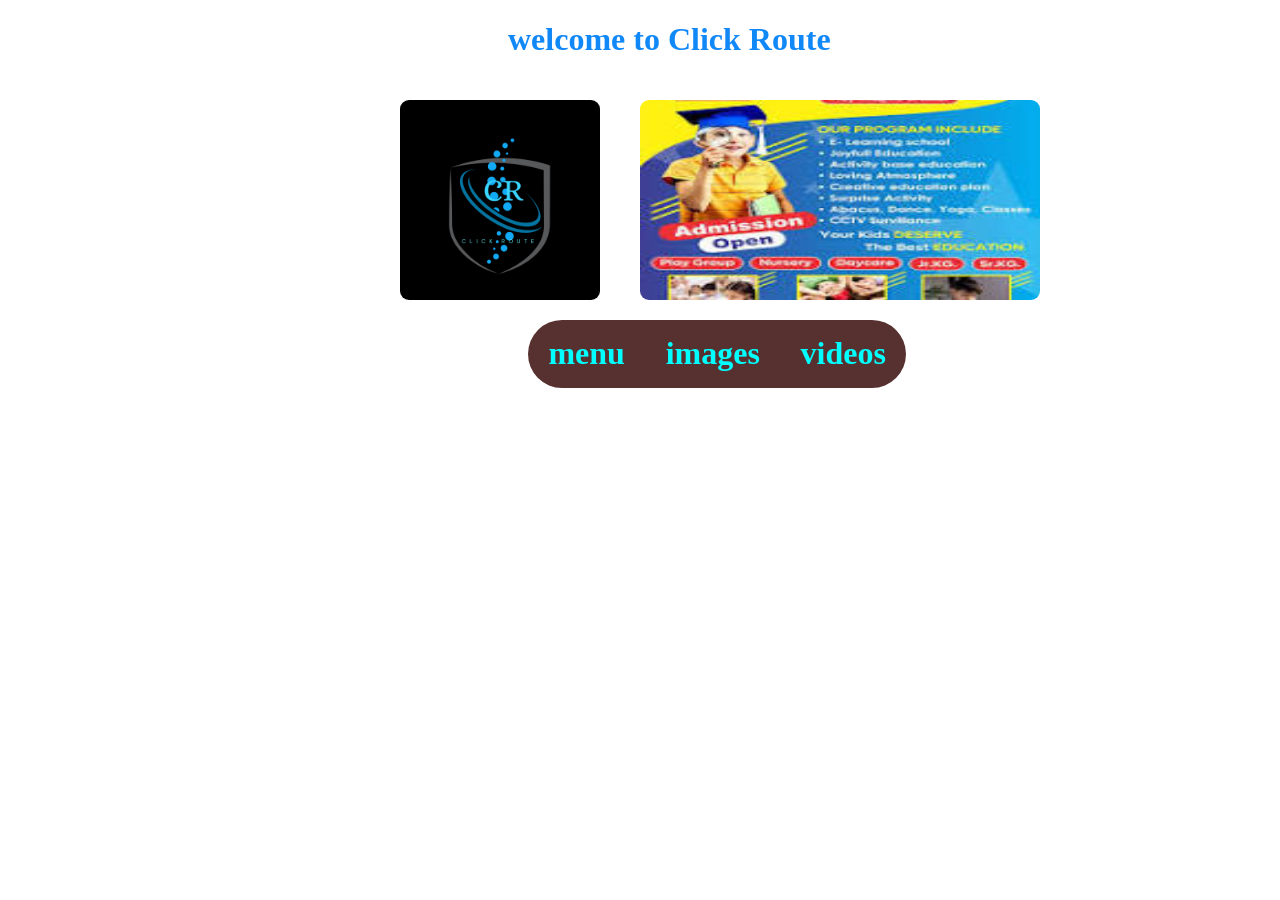
==== index.html @ 2719ec49 "Add files via upload" ====
<!DOCTYPE html>
<html lang="en">
<head>
    <meta charset="UTF-8">
    <meta name="viewport" content="width=device-width, initial-scale=1.0">
    <title>Click Route</title>
<link rel="stylesheet" href="style.css">
<h1>welcome to Click Route<h1>
 <header>   <img src="favicon.ico" alt="icon" class="favicon">
<img src="download 1.jpg" alt="download" class="download">
</header>
</head>
<body>
 <nav class="nav">
    <div class="nav-bar">
        <ul>
            <li><a href="menu.html">menu</a></li>
 <li class="separator"></li>
 <!--separator line here-->
            <li><a href="images.html">images</a></li>
            <li><a href="videos.html">videos</a></li>
        </ul>
    </div>
</nav>
        <button id="login">login</button>
</body>
</html>
---- style.css ----
h1{
    align-items: center;
    justify-content: center;
    color: #1188f8;
margin-left: 500px;
}

.favicon{
    margin: 100px;
position: absolute;
top: 0;
left: 300px ;
    height: 200px;
    width: 500px
    border: solid rgba(rgba(4, 4, 19, 0), alpha);
    border-radius: 1vh;
}
.download{
      margin: 100px;
    position: absolute;
    top: 0;
    left: 540px;
    height: 200px;
    width: 400px;
    border: solid rgba(rgba(4, 4, 19, 0), alpha);
    
    border-radius: 1vh;}
    header{
        padding-left: 20px;
    }
    body{
        
        justify-content: center;
        align-items: center;
        
        
        background-color:( aqua blue);
    }
    .nav-bar{
        
    
        align-items: center;
            justify-content: center;
            background-color: rgb(87, 48, 48);
            border: blue;
    border-radius: 10vh;
    position: absolute;
    top: 0;
    left: 60;
    padding: -5px ;
    width: auto;
        }
        div{
            margin-right: 40px;
        }
    .nav ul{
        list-style:none;
        margin: 0.1px;
        margin-left: 0px;
        padding: 0;
        display: flex;
        align-items: flex-end;
    }
    .nav{
        left: 20px;
    }
    .nav ul li a{
        display: block;
        color: aqua;
        text-decoration: none;
        padding: 15px 20px;
        transition: 0.3s;
        align-items: center;
        justify-content: center;
        margin: 0.4px;

    }
   .nav ul li a:hover{
        background-color: rgb(141, 13, 103);
        border-radius: 11vh;
        
        

        box-sizing: border-box;
        
        transition: 0.4ms;
    }
.nav{
        position: relative;
        top: 240px;
        width: 1000px;
        
        height: 100px;right: 150px;
    

    }
h1{
    text-shadow: #1188f8;
}
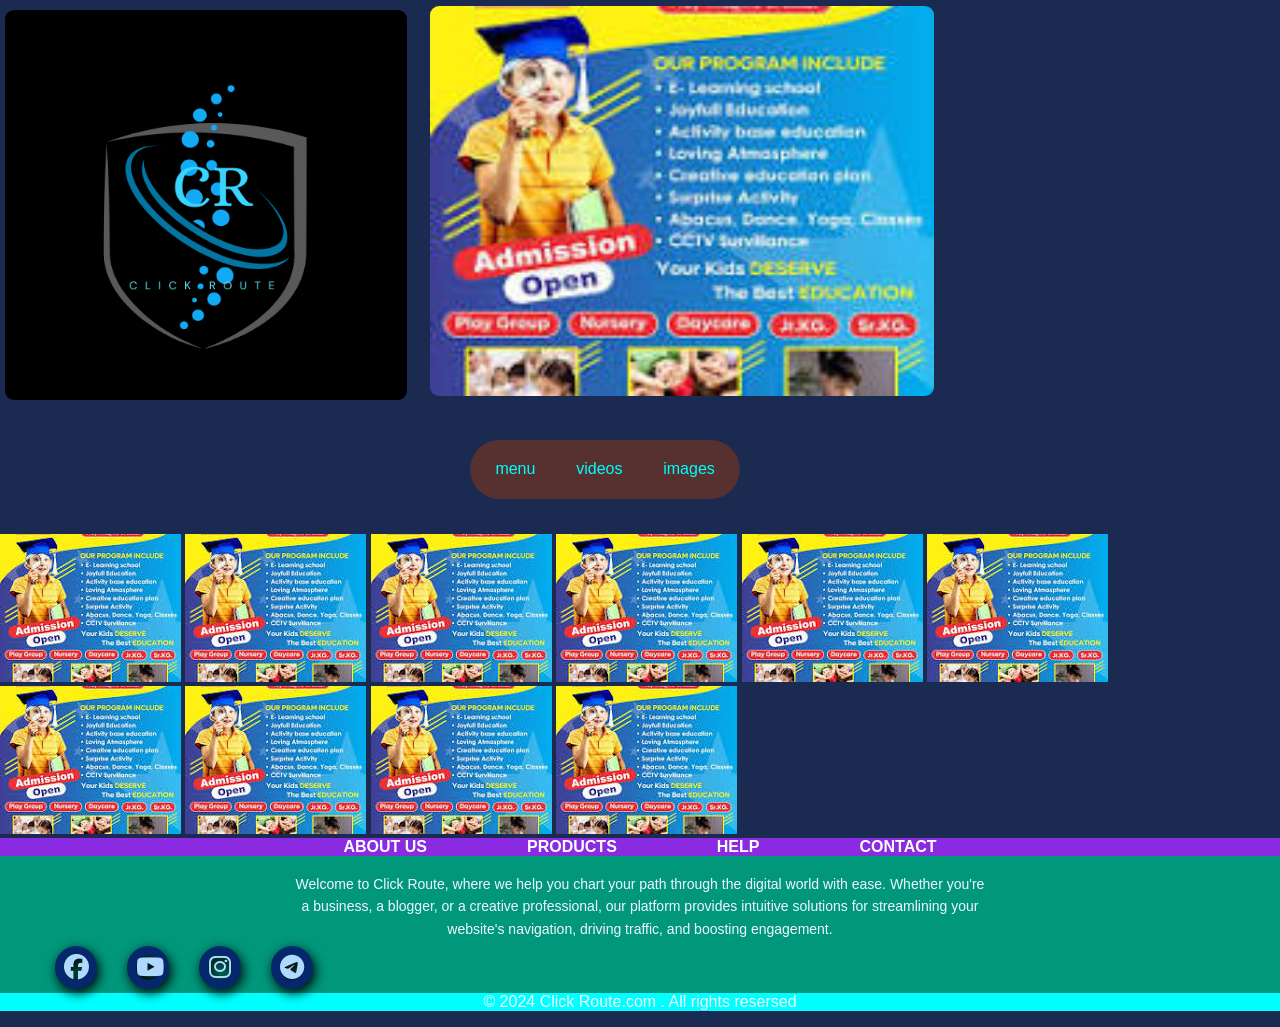
==== commit ea42bff3: "Add files via upload" ====
--- a/index.html
+++ b/index.html
@@ -1,27 +1,78 @@
 <!DOCTYPE html>
 <html lang="en">
-<head>
-    <meta charset="UTF-8">
-    <meta name="viewport" content="width=device-width, initial-scale=1.0">
+  <head>
+    <meta charset="UTF-8" />
+    <meta name="viewport" content="width=device-width, initial-scale=1.0" />
     <title>Click Route</title>
-<link rel="stylesheet" href="style.css">
-<h1>welcome to Click Route<h1>
- <header>   <img src="favicon.ico" alt="icon" class="favicon">
-<img src="download 1.jpg" alt="download" class="download">
-</header>
+    <link rel="stylesheet" href="style.css" />
+    <link rel="stylesheet" href="https://cdnjs.cloudflare.com/ajax/libs/font-awesome/6.7.2/css/all.min.css" integrity="sha512-Evv84Mr4kqVGRNSgIGL/F/aIDqQb7xQ2vcrdIwxfjThSH8CSR7PBEakCr51Ck+w+/U6swU2Im1vVX0SVk9ABhg==" crossorigin="anonymous" referrerpolicy="no-referrer" />
 </head>
-<body>
- <nav class="nav">
-    <div class="nav-bar">
+  <body >
+   
+   <header>
+        <img src="favicon.ico" alt="icon" class="favicon" />
+        <img src="download 1.jpg" alt="download" class="download" />
+      </header>
+    
+    <nav class="nav">
+      <div class="nav-bar">
         <ul>
-            <li><a href="menu.html">menu</a></li>
- <li class="separator"></li>
- <!--separator line here-->
-            <li><a href="images.html">images</a></li>
-            <li><a href="videos.html">videos</a></li>
+          <li><a href="./menu">menu</a></li>
+          
+          
+          
+          
+          <li><a href="./videos">videos</a></li>
+          <li><a href="./images">images</a></li>
+          
         </ul>
+      
+    </div>    
+</nav>
+<div class="gallery-heading">Photo gallery</div>
+<div class="gallery"></div>
+    <img src="download 1.jpg" alt="download 1">
+    <img src="download 1.jpg" alt="download 1">
+    <img src="download 1.jpg" alt="download 1">
+    <img src="download 1.jpg" alt="download 1">
+    <img src="download 1.jpg" alt="download 1">
+    <img src="download 1.jpg" alt="download 1">
+    <img src="download 1.jpg" alt="download 1">
+    <img src="download 1.jpg" alt="download 1">
+    <img src="download 1.jpg" alt="download 1">
+    <img src="download 1.jpg" alt="download 1">
+    
+</div>  
+<footer>
+    <div class="container">
+        <div class="footer-links">
+            <a href="">ABOUT US</a>
+            <a href="">PRODUCTS</a>
+            <a href="">HELP</a>
+            <a href="">CONTACT</a>
+        </div>
+        <div class="footer-middle">
+            <P>Welcome to Click Route, where we help you chart your path through the digital world with ease. Whether you're a business, a blogger, or a creative professional, our platform provides intuitive solutions for streamlining your website's navigation, driving traffic, and boosting engagement.</P>
+          </div>
+
+
+        <div class="footer-content">
+            
+            <ul class="social-icons">
+            <li><a href=""><i class="fab fa-facebook" target="_blank"></i></a></li>
+            <li><a href=""><i class="fab fa-youtube" target="_blank"></i></a></li>
+            <li><a href=""><i class="fa-brands fa-instagram" target="_blank"></i></a></li>
+
+            <li><a href=""><i class="fab fa-telegram" target="_blank"></i></a></li>
+</ul>
+        </div>
+    </ul>
+
     </div>
-</nav>
-        <button id="login">login</button>
+    <div class="botton-bar">
+        <p style="background-color: aqua;">&copy; 2024 Click Route.com . All rights resersed</p>
+    
+    </div>
+</footer>
 </body>
-</html>+</html>
--- a/style.css
+++ b/style.css
@@ -1,59 +1,118 @@
+body{
+    background-color:rgb(27 42 81) ;
+    color: aliceblue;
+    font-family: Arial, Helvetica, sans-serif;
+    margin: 0;
+    padding: 0;
+}
+
 h1{
+    
+
+    color: #afd9ff;
+    background-color: blue;
+    border-radius: 15vh;
+    top: 10px;
+    height: 15px;
+    width: 10px;
+    right: 40px;
+
+}
+
+.favicon{
+    margin: 4px;
+position: absolute;
+top: 6px;
+    left: 1px;
+    height: 390px;
+    width: 402px;
+    border-radius: 1vh;
+} 
+.gallery-heading{
+text-align: center;
+margin: 20px 0;
+font-size: 24px;
+font-weight: bold;
+}
+.gallery{ 
+    
+    
+    grid-template-columns: repeat(auto-fit, minmax(150px,1fr));
+    gap: 20px;
+   margin: 1rem 0;
+}
+.gallery{
+    display: flex;
+    justify-content: center;
     align-items: center;
-    justify-content: center;
-    color: #1188f8;
-margin-left: 500px;
-}
-
-.favicon{
-    margin: 100px;
-position: absolute;
-top: 0;
-left: 300px ;
-    height: 200px;
-    width: 500px
-    border: solid rgba(rgba(4, 4, 19, 0), alpha);
+    height: 350px;
+    flex-wrap: wrap;
+border-radius: 13vh;
+}
+.gallery img{
+width: 400px;
+height: auto;
+
+
+height: 300px;
+
+border: 2px solid brown;
+border-radius: 13vh;
+box-shadow: 4px 7px 0px burlywood;
+cursor: pointer;
+margin: 10px;
+transition: 400ms;
+
+}
+.gallery img:hover{
+    filter: grayscale(1);
+    transform: scale(1.03);
+}
+
+.download{
+      margin: 0px;
+    position: absolute;
+ top: 6px;
+    left: 430px;
+    height: 390px;
+    width: 504px;
     border-radius: 1vh;
-}
-.download{
-      margin: 100px;
-    position: absolute;
-    top: 0;
-    left: 540px;
-    height: 200px;
-    width: 400px;
-    border: solid rgba(rgba(4, 4, 19, 0), alpha);
+
     
     border-radius: 1vh;}
     header{
         padding-left: 20px;
     }
-    body{
-        
-        justify-content: center;
-        align-items: center;
-        
-        
-        background-color:( aqua blue);
-    }
+    .login{
+        padding-right: 0px;
+    }
+    
+        
+        
+
     .nav-bar{
         
-    
+         
         align-items: center;
             justify-content: center;
             background-color: rgb(87, 48, 48);
             border: blue;
     border-radius: 10vh;
     position: absolute;
-    top: 0;
-    left: 60;
-    padding: -5px ;
+    top: 40px;
+    left: 450px;
+    padding: 5px ;
     width: auto;
         }
-        div{
-            margin-right: 40px;
+        .seperator{
+            color:aliceblue;
+            font-weight: bold;
         }
+        
+        
+        
     .nav ul{
+      
         list-style:none;
         margin: 0.1px;
         margin-left: 0px;
@@ -62,9 +121,13 @@
         align-items: flex-end;
     }
     .nav{
-        left: 20px;
+        left:20px;
+        bottom: 393px;
+
     }
     .nav ul li a{
+        
+
         display: block;
         color: aqua;
         text-decoration: none;
@@ -76,7 +139,8 @@
 
     }
    .nav ul li a:hover{
-        background-color: rgb(141, 13, 103);
+    border-bottom: 3px solid rgba(233, 146, 16, 0.979);
+        background-color: rgb(12, 51, 158);
         border-radius: 11vh;
         
         
@@ -87,13 +151,192 @@
     }
 .nav{
         position: relative;
-        top: 240px;
+        top: 400px;
         width: 1000px;
         
-        height: 100px;right: 150px;
+        height: 100px;
+        right: 150px;
     
 
     }
 h1{
-    text-shadow: #1188f8;
-}
+    
+    
+    
+    background-color: rgb(155, 182, 255);
+    height: 15px;
+    width: 10px;
+    border-radius: 1vh;
+
+    left: 500px;
+} 
+footer{
+    background-color:rgb(0 151 123);
+    padding: 20pxs 0;
+    text-align: center;
+    
+
+}
+.container{
+    width: 600px;
+    margin: auto;
+    display: inline;
+    justify-content: space-between;
+}
+.footer{
+    width: 33.3%;
+}
+h3{
+    font-size: 28px;
+    margin-bottom: 15px;
+    text-align: justify;
+}
+.footer-links{
+    margin-bottom:0 15px;
+    gap: 30px;
+    display:flex;
+    justify-content: center; 
+    background-color: blueviolet;
+   
+}
+.footer-links a{
+    justify-content: space-between;
+    display: flex;
+    align-items: center;
+    padding: 0 15px;
+    color: white;
+    text-decoration: none;
+    font-weight: bold;
+    font-size: 16px;
+    transition: color 0.3s;
+    margin: 0 20px;
+justify-content: space-between;
+}
+.footer-links a:hover {
+    text-decoration:none;
+color: rgb(0, 243, 243);
+border-radius: 13vh;
+background-color: rgb(12, 51, 158);
+        border-radius: 11vh;
+        
+border-bottom: 3px solid rgba(233, 146, 16, 0.979);
+}
+.footer-middle{
+    margin-bottom: 15px;
+    max-width: 700px;
+    margin: 17px auto;
+}
+.footer-middle p{
+    line-height: 1.6;
+    font-size: 14px;
+}
+
+.footer-containt p{
+    width: 190px;
+    margin: auto;
+    display: inline;
+    padding: 7px;
+}
+.footer-containt ul{
+    text-align: center;
+}
+.list li{
+    width: auto;
+    text-align: center;
+    list-style: none;
+    padding:7px;
+    position: relative;
+}
+.list li ::before{
+    content: attr();
+    position: absolute;
+    transform: translate(-50%,-50%);
+    left: 50%;
+    top: 100%;
+    width: 0;
+    height: 2px;
+    background: rgb(211, 211, 243)
+    ;
+    transition-duration: .5s;
+}
+
+.social-icons{
+    margin: 25px;
+
+
+}
+.social-icons a{
+
+
+    margin: 0 10px;
+    display: inline-block;
+    border: 0.6rem solid  rgb(4, 40, 107);
+    border-radius: 50%;
+}
+.social-icons i{
+    width: 24px;
+    height: 24px;
+    transition: tranform 0.3s;
+}
+.social-icons i:hover{
+    transform: scale(1.2);
+}
+.list li:hover::before{
+width: 70px;
+} 
+.social-icons li{
+    display: flex;
+    text-align: center;
+    padding: 5px;
+   ;
+}
+ul.social-icons{
+    
+    width: 24px;
+    margin: 10px 0;
+    text-align: center;
+    align-items: center;
+    display: flex
+;
+    height: 20px;
+    filter: drop-shadow(2px 4px 6px black);
+
+    display: flex;
+    bottom: 11px;
+    position: static;
+}
+.social-icons i{
+    color: #afd9ff;
+    font-size: 25px;
+}
+a{
+    text-decoration: none;
+}
+a:hover,a.active{
+ 
+    color: rgb(81, 235, 235);
+}
+.social-icons i:hover{
+    color: aqua;
+
+}
+.bottom-bar{
+
+    text-align: center;
+    
+    margin: auto;
+background-color: chartreuse; 
+
+justify-content: center;
+}
+
+.bottom-bar p{
+    background-color: rgb(4, 40, 107);
+    text-align: center;
+    justify-content: center;
+
+    padding-left: 402px;
+    color: rgb(245, 255, 157);
+    
+    
+}
